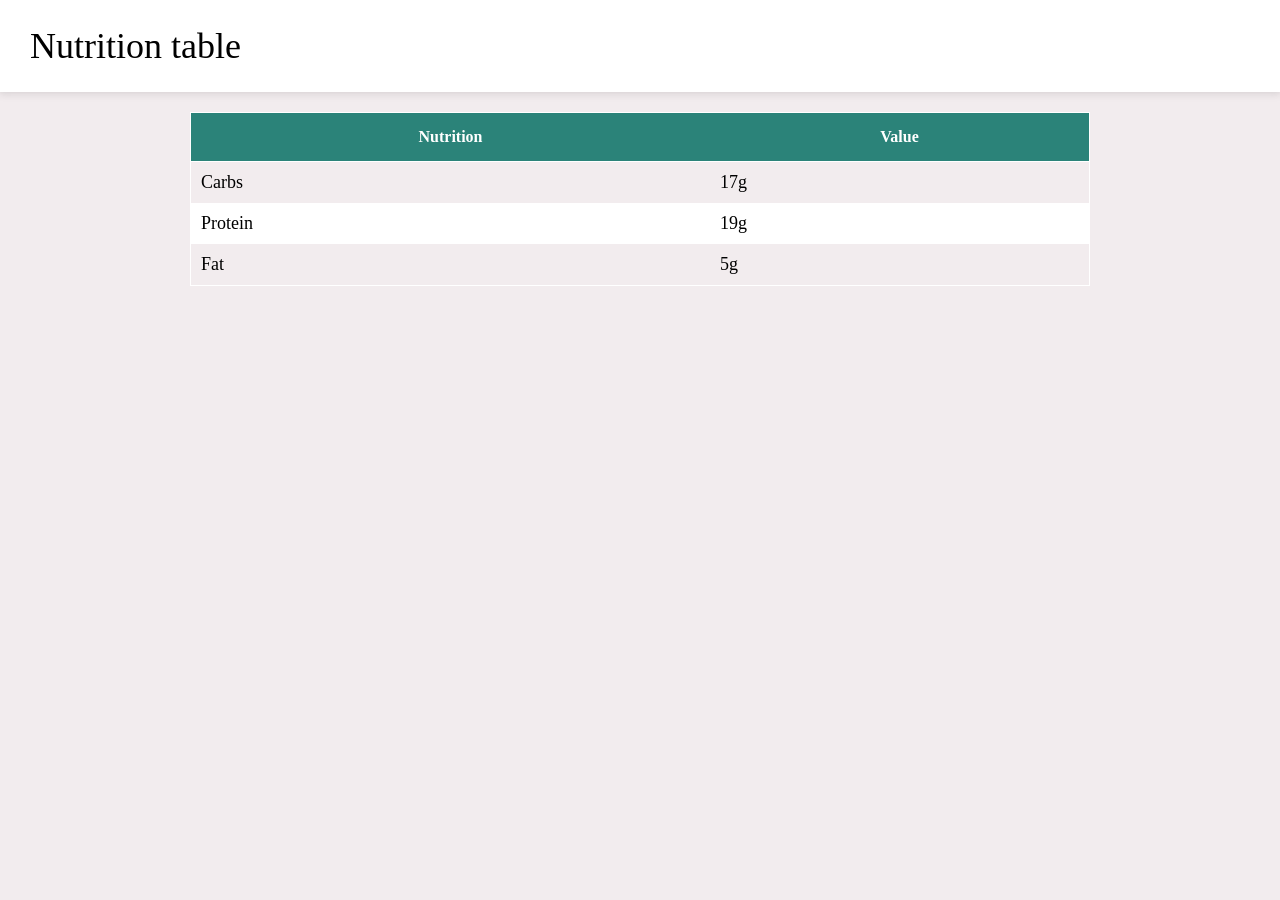
==== Nutrition-Table-Project/index.html @ 914a36a8 "add nutrition table project" ====
<!DOCTYPE html>
<html lang="en">
<head>
  <meta charset="UTF-8">
  <meta name="viewport" content="width=device-width, initial-scale=1.0">
  <link rel="stylesheet" href="./css/index.css">
  <script src="./js/index.js" defer></script>
  <title>Nutrition Table</title>
</head>
<body>
  <nav class="navbar">
      <h1 class="nav-brand">Nutrition table</h1>
  </nav>

  <main class="container">
      <table class="table" id="nutrition-table">
          <thead>
              <tr>
                  <th>Nutrition</th>
                  <th>Value</th>
              </tr>
          </thead>
          <tbody></tbody>
      </table>
  </main>

  
</body>
</html>
---- Nutrition-Table-Project/css/index.css ----
:root {
  --white: #fff;
  --black: #000;

  /* Primary colors*/
  --primary-1: #2b8379;
  --primary-2: #19a596;
  --primary-3: #7fd1c7;
  --primary-4: #7fd1c7;
  --primary-5: #d0f3ef;

  /* Neutral colors */
  --neutral-1: #2c2c2c;
  --neutral-2: #434343;
  --neutral-3: #94868b;
  --neutral-4: #d9cfd3;
  --neutral-5: #f2ecee;

  /* Accent-blue colors */
  --accent-1: #970e3d;
  --accent-2: #c43464;
  --accent-3: #de7699;
  --accent-4: #e6c3ce;
  --accent-5: #fff2f7;
}

body {
  background-color: var(--neutral-5);
  margin: 0;
}

h1 {
  font-size: 36px;
  font-weight: 600;
}

h2 {
  font-size: 28px;
  font-weight: 500;
}

h3 {
  font-size: 24px;
  font-weight: normal;
}

p {
  line-height: 30px;
  font-size: 18px;
}

a {
  color: var(--primary-2);
  font-weight: bold;
  text-decoration: none;
}
a:hover {
  text-decoration: underline;
}

.rounded {
  border-radius: 30px;
}

.container {
  max-width: 900px;
  margin: 0 auto;
  padding: 0 20px;
}


/* FORMS */
.form h2 {
  font-size: 24px;
  font-weight: 400;
}

.form h3 {
  font-size: 20px;
  font-weight: 300;
  margin-bottom: 15px;
}

.form-section {
  border-bottom: var(--neutral-4) solid 1px;
  margin-bottom: 20px;
}

.input-required {
  color: var(--primary-2);
  text-decoration: none;
  font-weight: bold;
  padding: 0 1px;
}

.label {
  display: block;
  font-weight: 500;
}

.input {
  font-size: 16px;
  margin-top: 1em;
  margin-bottom: 1.5em;
  padding: 0.75em 0.5em;
  min-width: 200px;
  border: none;
  border-left: 7px solid var(--neutral-4);
  transition: border-left-color 160ms;
  background-color: white;
  width: 100%;
}

::placeholder {
  color: var(--neutral-3);
}

input:not(.btn):focus {
  outline: none;
  border-left: 7px solid var(--primary-1);
}

/* NAVBAR */
.navbar {
  background-color: white;
  padding: 10px;
  box-shadow: 0px 3px 7px 1px rgba(0, 0, 0, 0.07),
    0px -3px 7px 1px rgba(0, 0, 0, 0.07);
  display: flex;
  align-items: center;
  justify-content: space-between;
  margin-bottom: 20px;
}

.nav-brand {
  font-weight: 450;
  text-decoration: none;
  padding-left: 20px;
  margin-top: 15px;
  margin-bottom: 15px;
  color: initial;
}

.table {
  width: 100%;
  border-collapse: collapse;
}

.table thead {
  background-color: var(--primary-1);
  color: white;
  border: 1px solid white;
}

.table th {
  padding: 15px;
}
.table td {
  padding: 10px;
}

.table tbody {
  font-size: 18px;
  border: 1px solid white;
}
.table tbody tr:nth-child(2n) {
  background-color: white;
}

.table tbody tr:nth-child(2n + 1) {
  background-color: var(--neutral-5);
}
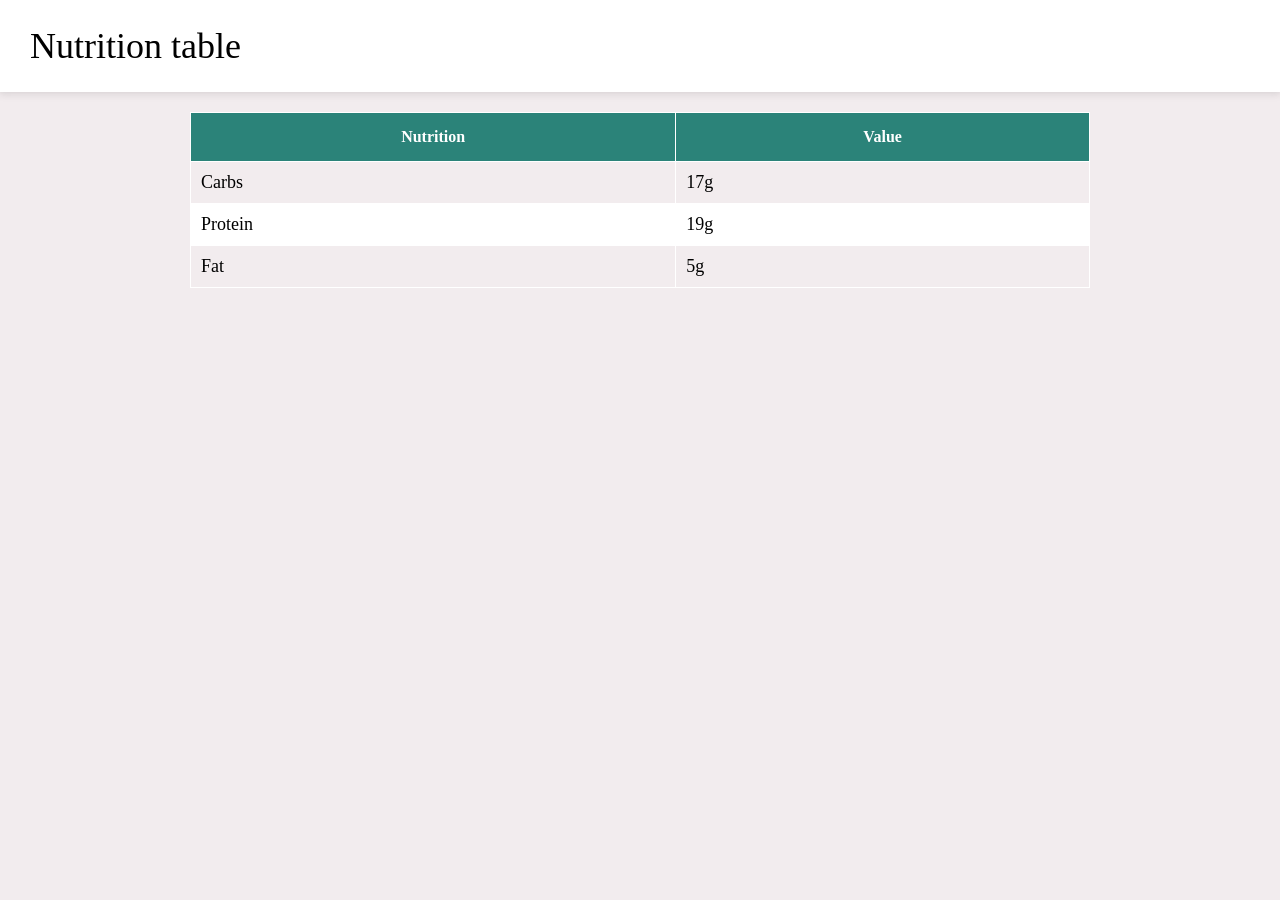
==== commit f6ee4969: "add border" ====
--- a/Nutrition-Table-Project/index.html
+++ b/Nutrition-Table-Project/index.html
@@ -13,11 +13,11 @@
   </nav>
 
   <main class="container">
-      <table class="table" id="nutrition-table">
+      <table class="table" id="nutrition-table" border="1">
           <thead>
               <tr>
-                  <th>Nutrition</th>
-                  <th>Value</th>
+                  <th width = "50px">Nutrition</th>
+                  <th width = "50px">Value</th>
               </tr>
           </thead>
           <tbody></tbody>
